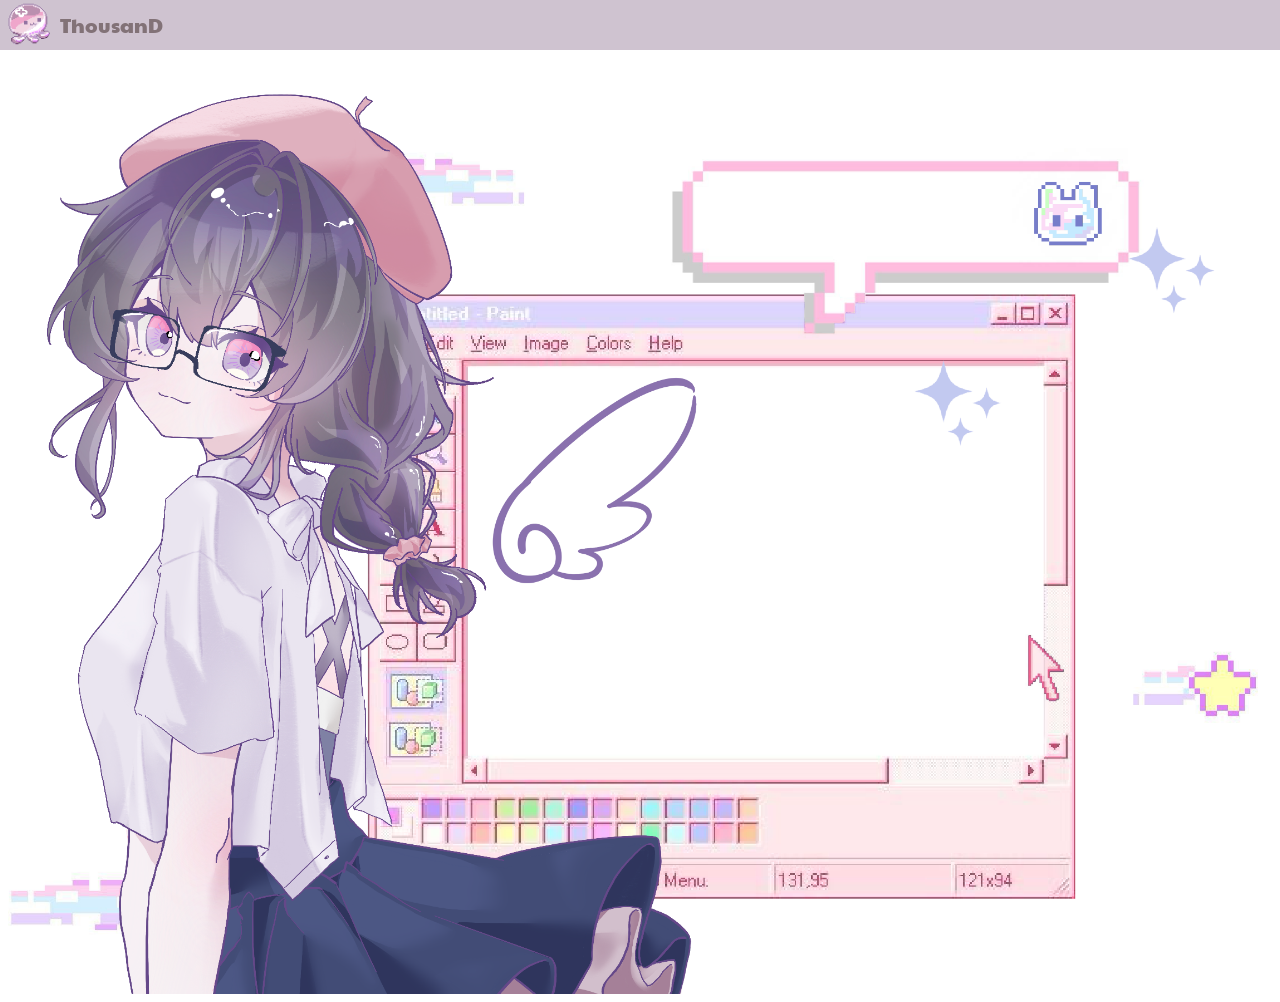
==== 1000web/index.html @ 28e26d68 "Add files via upload" ====
<!DOCTYPE html>
<html>
    <head>
        <meta name="viewport" content="width=device-width, initial-scale=1.0"/>
        <meta charset="utf-8">
        <title>ThousanD</title>
        <link rel="icon" type="image/png" href="image/icon.png">

        <!-- Style -->
         <link href="css/style.css" rel="stylesheet">
        <!-- FontStyle -->
         <link href="https://fonts.googleapis.com/css?family=Paytone+One" rel="stylesheet">
    </head> 

    <body>
        <!-- Preloader -->
         <div id="preloader" style="display: none;">
            <div id="status" style="display: none;">
                <img alt="favicon" src="image/icon.png">
            </div>
         </div>

         <!-- Header -->
         <div class="header">
            <div class="forSticky">
                <a href="web.html">
                    <img alt="logo" class="logo-nav" src="image/icon.png">
                </a>
                <span class="site-title">ThousanD</span>
            </div>

            <!-- Banner Image -->
            <div class="banner">
                <img src="image/home_s.png" alt="自設" class="banner-img">
            </div>
            <!--MENU
            <div class="menu-wrap">
                <div class="menu">
                    <div class="menu-list">
                        <a data-scroll="#home" class="active">
                            <span>::before "HOME"</span>
                        </a>
                    </div>
            </div>-->
         </div>



    </body>
</html>
---- 1000web/css/style.css ----
/*--------------------------- General --------------------------*/

#status{
    position: absolute;
    width: 200px;
    height: 200px;
    left: 50%;
    top: 50%;
    background-image: src();
}

/*--------- Header ---------*/
.header{
    width: 100%;
    z-index: 9999;
}

.site-header{
    display: flex;
    align-items: center;
    gap: 10px;
    padding: 8px 12px;
    justify-content: flex-start;
}

.site-title{
    font-size: 20px;
    white-space: nowrap;
    color: #634f55;
    font-family: "Paytone One";
}

.forSticky{
    position: fixed;
    top: 0;
    left: 0;
    width: 100%;
    height: 50px;
    opacity: 0.8;
    z-index: 1;    
    border-bottom: 1px #e2e0ec;
    display: flex;
    align-items: center;
    gap: 10px;
    padding: 0 5px;
    background: #c4b5c5;
    -webkit-transition: all 0.3s;
    -moz-transition: all 0.3s;
    -ms-transition: all 0.3s;
    -o-transition: all 0.3s;
    transition: all 0.3s;
}

.logo-nav{
    padding: 6px 0 10px 0;
    width: 45px;
    display: block;
    object-fit: contain;
    -webkit-transition: all 0.3s;
    -moz-transition: all 0.3s;
    -ms-transition: all 0.3s;
    -o-transition: all 0.3s;
    transition: all 0.3s;
}

.opacity-nav{
    opacity: 0.8;
    z-index: 2;
}
/* BANNER */
.banner{
    margin-top: 50px;
}

.banner-img{
    width: 100%;
    height: auto;
    object-fit: cover;
    display: block;
}

/* Menu */
.menu-wrap {
  position: fixed;
  z-index: 1001;
  width: 300px;
  height: 100%;
  right: 0;
  float: right;
  background: #706784;
  padding: 2.5em 1.5em 0;
  -webkit-transform: translate3d(300px, 0, 0);
  transform: translate3d(300px, 0, 0);
  -webkit-transition: -webkit-transform 0.4s;
  transition: transform 0.4s;
  -webkit-transition-timing-function: cubic-bezier(0.7, 0, 0.3, 1);
  transition-timing-function: cubic-bezier(0.7, 0, 0.3, 1);
}
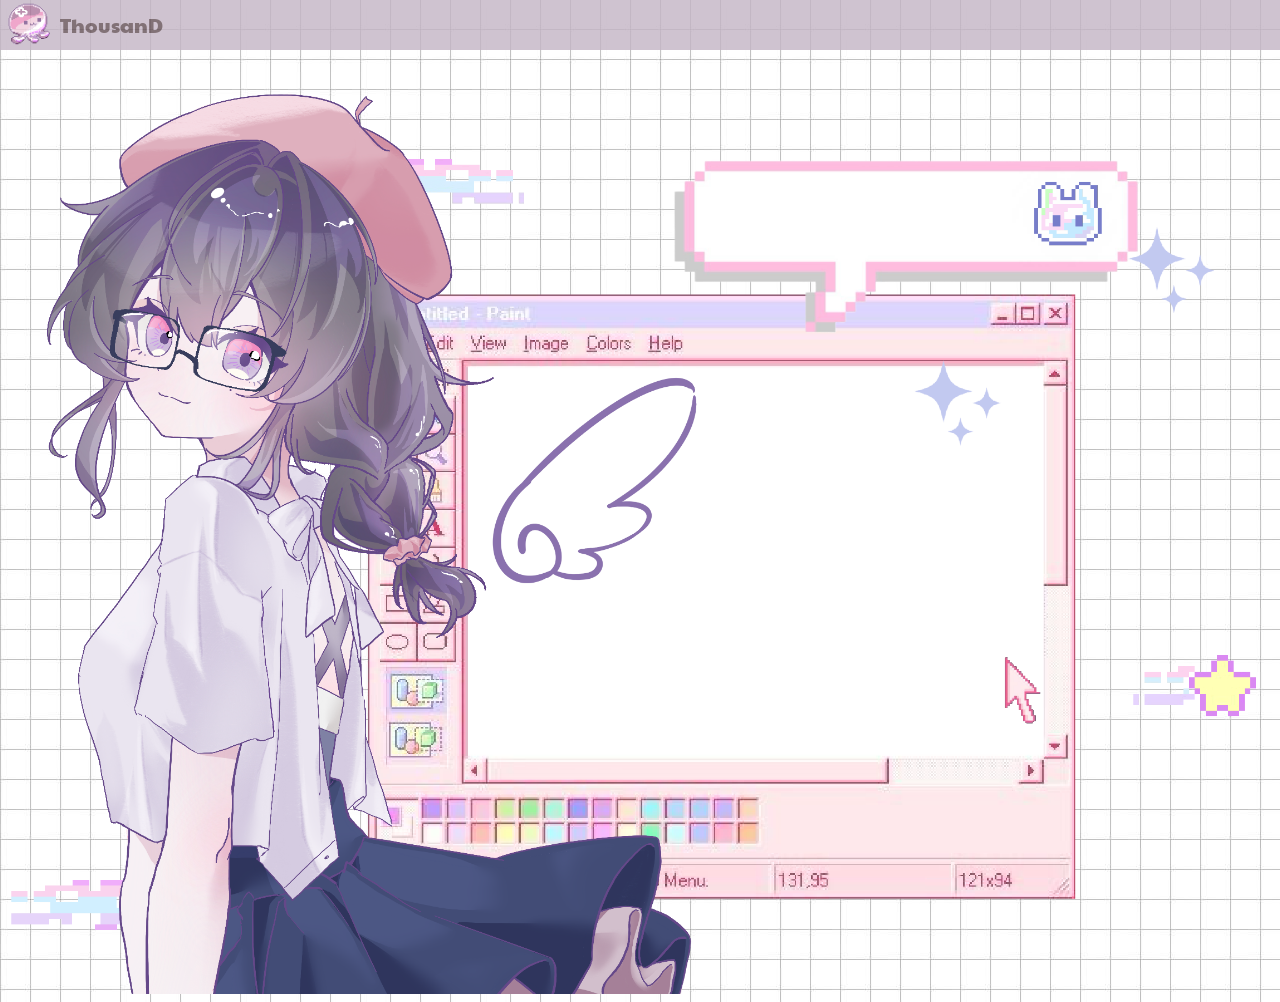
==== commit 5baa6637: "Add files via upload" ====
--- a/1000web/index.html
+++ b/1000web/index.html
@@ -5,7 +5,11 @@
         <meta charset="utf-8">
         <title>ThousanD</title>
         <link rel="icon" type="image/png" href="image/icon.png">
-
+        <style>
+            body{
+                background-image: url("image/background.JPG");
+            }
+        </style>
         <!-- Style -->
          <link href="css/style.css" rel="stylesheet">
         <!-- FontStyle -->
@@ -23,7 +27,7 @@
          <!-- Header -->
          <div class="header">
             <div class="forSticky">
-                <a href="web.html">
+                <a href="index.html">
                     <img alt="logo" class="logo-nav" src="image/icon.png">
                 </a>
                 <span class="site-title">ThousanD</span>
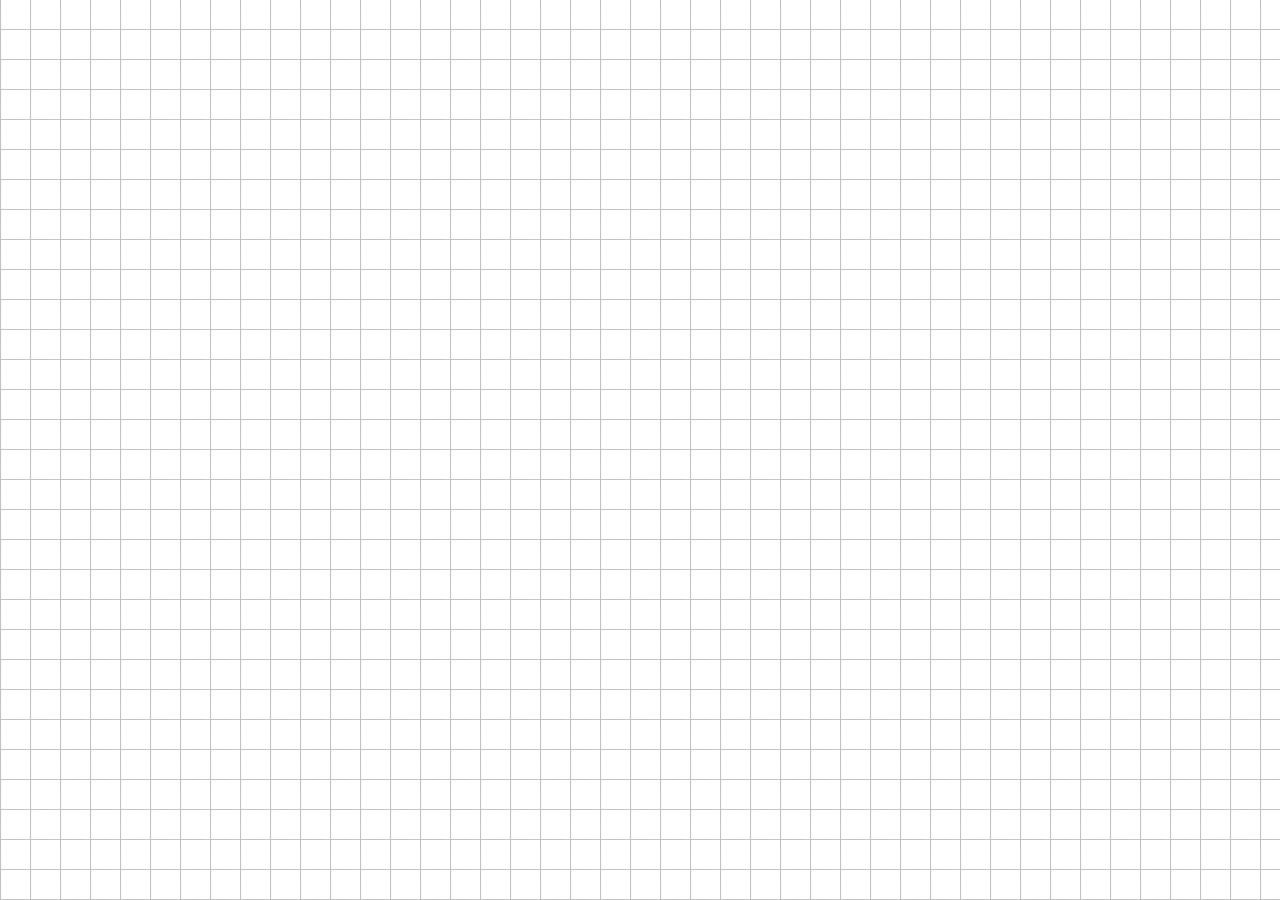
==== commit 12cb4507: "Add files via upload" ====
--- a/1000web/index.html
+++ b/1000web/index.html
@@ -1,31 +1,31 @@
 <!DOCTYPE html>
 <html>
-    <head>
-        <meta name="viewport" content="width=device-width, initial-scale=1.0"/>
-        <meta charset="utf-8">
-        <title>ThousanD</title>
-        <link rel="icon" type="image/png" href="image/icon.png">
-        <style>
-            body{
-                background-image: url("image/background.JPG");
-            }
-        </style>
-        <!-- Style -->
-         <link href="css/style.css" rel="stylesheet">
-        <!-- FontStyle -->
-         <link href="https://fonts.googleapis.com/css?family=Paytone+One" rel="stylesheet">
-    </head> 
+<head>
+    <meta name="viewport" content="width=device-width, initial-scale=1.0"/>
+    <meta charset="utf-8">
+    <title>ThousanD</title>
+    <link rel="icon" type="image/png" href="image/icon.png">
+    <style>
+        body{
+            background-image: url("image/background.JPG");
+        }
+    </style>
+    <!-- Style -->
+    <link href="css/style.css" rel="stylesheet">
+    <!-- FontStyle -->
+    <link href="https://fonts.googleapis.com/css?family=Paytone+One" rel="stylesheet">
+    <link href="https://fonts.googleapis.com/css?family=Grape+Nuts" rel="stylesheet">
+</head> 
 
-    <body>
-        <!-- Preloader -->
-         <div id="preloader" style="display: none;">
-            <div id="status" style="display: none;">
-                <img alt="favicon" src="image/icon.png">
-            </div>
-         </div>
+<body>
+    <!-- Loading -->
+    <div id="loading">
+        <img alt="logo" src="image/load.gif" class="loading-logo">
+    </div>
 
-         <!-- Header -->
-         <div class="header">
+    <div id="main-content" style="display: none;">
+        <!-- Header -->
+        <div class="header">
             <div class="forSticky">
                 <a href="index.html">
                     <img alt="logo" class="logo-nav" src="image/icon.png">
@@ -35,20 +35,25 @@
 
             <!-- Banner Image -->
             <div class="banner">
-                <img src="image/home_s.png" alt="自設" class="banner-img">
+                <img src="image/banner.png" alt="自設" class="banner-img">
+                <div class="bannertext">
+                    <div class="rotating-text">Welcome</div>
+                </div>
+
             </div>
-            <!--MENU
-            <div class="menu-wrap">
-                <div class="menu">
-                    <div class="menu-list">
-                        <a data-scroll="#home" class="active">
-                            <span>::before "HOME"</span>
-                        </a>
-                    </div>
-            </div>-->
-         </div>
+        </div>
+        <!--MENU
+        <div class="menu-wrap">
+            <div class="menu">
+                <div class="menu-list">
+                    <a data-scroll="#home" class="active">
+                        <span>::before "HOME"</span>
+                    </a>
+                </div>
+        </div>-->
+    </div>
 
 
-
-    </body>
+    <script src="js/banner.js"></script>
+</body>
 </html>
--- a/1000web/css/style.css
+++ b/1000web/css/style.css
@@ -6,7 +6,35 @@
     height: 200px;
     left: 50%;
     top: 50%;
-    background-image: src();
+    background-image: url();
+}
+
+/*---------- Loading --------*/
+#loading{
+    position: fixed;
+    top: 0;
+    left: 0;
+    width: 100%;
+    height: 100%;
+    background: #ebe5ed;
+    display: flex;
+    justify-content: center;
+    align-items: center;
+    z-index: 9999;
+    opacity: 1;
+    transition: opacity 1s ease;
+}
+
+.loading-logo{
+    width: 500px;
+    height: 500px;
+    object-fit: contain;
+    animation: fadeInOut 1.5s infinite ease-in-out;
+}
+
+#main-content{
+    opacity: 0;
+    transition: opacity 1s ease;
 }
 
 /*--------- Header ---------*/
@@ -26,7 +54,7 @@
 .site-title{
     font-size: 20px;
     white-space: nowrap;
-    color: #634f55;
+    color: #764c58;
     font-family: "Paytone One";
 }
 
@@ -43,7 +71,7 @@
     align-items: center;
     gap: 10px;
     padding: 0 5px;
-    background: #c4b5c5;
+    background: #e8d9e7;
     -webkit-transition: all 0.3s;
     -moz-transition: all 0.3s;
     -ms-transition: all 0.3s;
@@ -69,7 +97,10 @@
 }
 /* BANNER */
 .banner{
+    position: relative;
     margin-top: 50px;
+    width: 100%;
+    overflow: hidden;
 }
 
 .banner-img{
@@ -79,7 +110,24 @@
     display: block;
 }
 
-/* Menu */
+.bannertext{
+    position: absolute;
+    top: 16%;
+    left: 65%;
+    transform: translate(-50%, -50%);
+    color: #8672AA;
+    text-align: center;
+    font-size: min(5vw, 8vh);
+    width: 90%;
+    font-family: "Grape Nuts";
+}
+
+.rotating-text{
+    font-size: clamp(40px, 10vw, 160px);
+    transition: opacity 1s ease;
+}
+
+/*---- Menu -----*/
 .menu-wrap {
   position: fixed;
   z-index: 1001;
